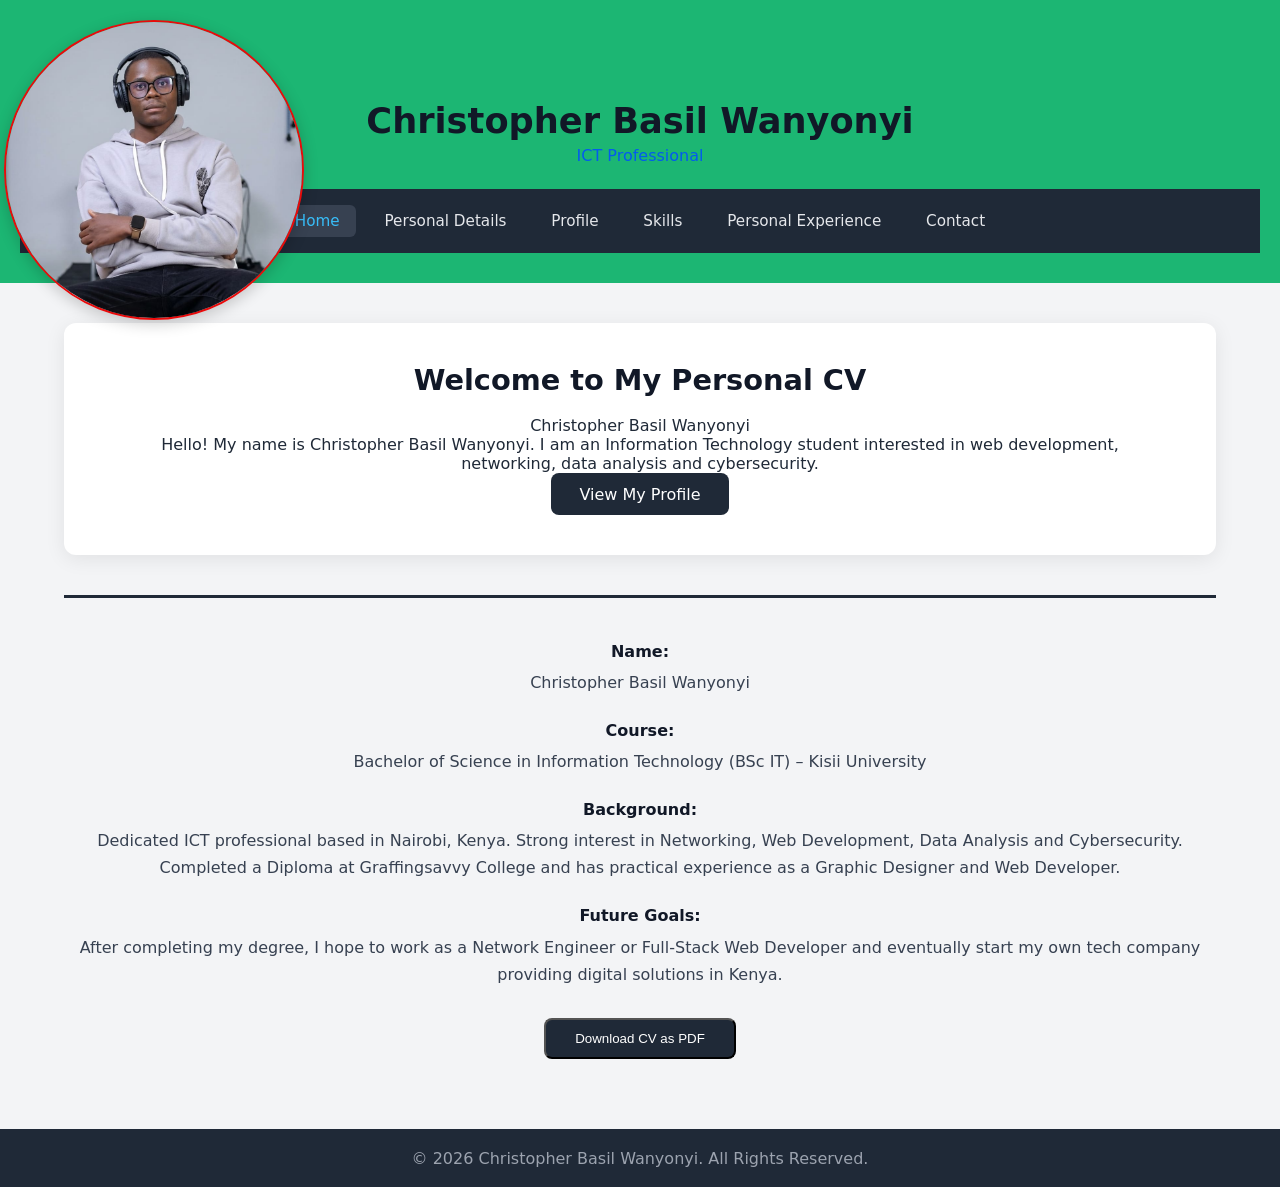
==== index.html @ c8eab1b3 "Add files via upload" ====
<!DOCTYPE html>
<html lang="en">
<head>
  <meta charset="UTF-8">
  <meta name="viewport" content="width=device-width, initial-scale=1.0">
  <title>Christopher Basil Wanyonyi | Personal CV</title>
  <link rel="stylesheet" href="style.css">
</head>
<body>

  <!-- Circular photo on top left -->
  <div class="profile-photo">
    <img src="image.png" alt="Christopher Basil Wanyonyi">
  </div>

  <!-- Dark header -->
  <header class="header">
    <h1>Christopher Basil Wanyonyi</h1>
    <p class="subtitle">ICT Professional</p>

    <nav class="nav-links">
      <a href="index.html" class="active">Home</a>
      <a href="personal.html">Personal Details</a>
      <a href="profile.html">Profile</a>
      <a href="skills.html">Skills</a>
      <a href="experience.html">Personal Experience</a>
      <a href="contact.html">Contact</a>
    </nav>
  </header>

  <!-- Main content -->
  <main class="main">
    <div class="welcome-card">
      <h2>Welcome to My Personal CV</h2>
      <p class="name">Christopher Basil Wanyonyi</p>
      <p class="intro">
        Hello! My name is Christopher Basil Wanyonyi. I am an Information Technology student 
        interested in web development, networking, data analysis and cybersecurity.
      </p>
      <a href="profile.html" class="btn">View My Profile</a>
    </div>

    <!-- Full-width horizontal rule -->
    <hr class="full-hr">

    <!-- Details below the rule -->
    <div class="home-details">
      <center>
      <p><strong>Name:</strong> Christopher Basil Wanyonyi</p>
      <p><strong>Course:</strong> Bachelor of Science in Information Technology (BSc IT) – Kisii University</p>
      <p><strong>Background:</strong> Dedicated ICT professional based in Nairobi, Kenya. 
         Strong interest in Networking, Web Development, Data Analysis and Cybersecurity. 
         Completed a Diploma at Graffingsavvy College and has practical experience as a Graphic Designer and Web Developer.</p>
      <p><strong>Future Goals:</strong> After completing my degree, I hope to work as a Network Engineer or Full-Stack Web Developer 
         and eventually start my own tech company providing digital solutions in Kenya.</p>
    </div>
    <!-- Add this inside your home page (inside the welcome-card or after home-details) -->
<div style="text-align: center; margin: 30px 0;">
  <button onclick="downloadCV()" class="btn">
    Download CV as PDF
  </button>
</div>

<script>
  function downloadCV() {
    // Opens the full CV page in a new tab
    window.open('cv.html', '_blank');
  }
</script>
  </main>

  <footer>
    <p>&copy; <span id="year"></span> Christopher Basil Wanyonyi. All Rights Reserved.</p>
  </footer>

  <script>
    document.getElementById("year").textContent = new Date().getFullYear();
  </script>
</body>
</html>
---- style.css ----
* { box-sizing: border-box; margin: 0; padding: 0; }
body {
  font-family: 'Segoe UI', system-ui, sans-serif;
  background: #f3f4f6; color: #1f2937;
  min-height: 100vh; display: flex; flex-direction: column;
}
a { color: #38bdf8; text-decoration: none; }

.profile-photo {
  position: absolute; top: 20px; left: 4px;
  width: 300px; height: 300px; border-radius: 50%;
  overflow: hidden; border: 2px solid #e80b0b;
  box-shadow: 0 4px 15px rgba(0,0,0,0.2); z-index: 20;
}
.profile-photo img { width: 100%; height: 100%; object-fit: cover; }

.header {
  background: #1cb673; color: white; text-align: center;
  padding: 100px 20px 30px; width: 100%;
}
.header h1 { font-size: 2.2rem; margin-bottom: 0.3rem; }
.subtitle { color: #035aef; margin-bottom: 1.5rem; }

.nav-links {
  display: flex; flex-wrap: wrap; justify-content: center; gap: 0.8rem;
  padding: 1rem; background: #1f2937; width: 100%;
}
.nav-links a {
  color: #e5e7eb; padding: 0.45rem 1rem; border-radius: 6px; font-size: 0.95rem;
}
.nav-links a:hover, .nav-links a.active { background: #374151; color: #38bdf8; }

.main { flex: 1; width: 100%; padding: 40px 5%; }
.section, .about-section, .contact-box, .welcome-card {
  background: white; border-radius: 12px; padding: 2.5rem 3rem;
  box-shadow: 0 4px 20px rgba(0,0,0,0.08); margin-bottom: 2rem;
  width: 100%; max-width: 1400px; margin-left: auto; margin-right: auto;
}
h1, h2 { color: #111827; margin-bottom: 1.2rem; font-size: 1.8rem; }
h4 { color: #1f2937; margin-bottom: 0.3rem; }
.item { padding: 1rem 0; border-bottom: 1px solid #e5e7eb; }
.item:last-child { border-bottom: none; }
.meta { color: #6b7280; font-size: 0.95rem; margin-bottom: 0.4rem; }

.skills-list {
  display: flex;
  flex-direction: column;
  align-items: center;
  gap: 1rem;
  margin-top: 1.5rem;
}
.skill-badge {
  background: #1460c9; color: rgb(224, 182, 182); font-weight: 600;
  padding: 0.55rem 1.3rem; border-radius: 50px;
}

.contact-form { margin-top: 2rem; padding-top: 1.5rem; border-top: 1px solid #e5e7eb; }
.contact-form input, .contact-form textarea {
  width: 100%; padding: 0.75rem; border: 1px solid #d1d5db;
  border-radius: 8px; margin-top: 0.3rem;
}
.contact-form button {
  background: #6008ec; color: rgb(220, 9, 9); font-weight: 600;
  padding: 0.75rem 2rem; border: none; border-radius: 8px; cursor: pointer; margin-top: 1rem;
}

.welcome-card { text-align: center; }
.btn {
  display: inline-block; background: #1f2937; color: white;
  padding: 0.7rem 1.8rem; border-radius: 8px; font-weight: 500;
}
.full-hr { border: none; border-top: 3px solid #1f2937; margin: 2.5rem 0; width: 100%; }
.home-details p { margin-bottom: 1.3rem; line-height: 1.7; color: #374151; }
.home-details strong { color: #111827; display: block; margin-bottom: 0.25rem; }

.cv-table { width: 100%; border-collapse: collapse; margin-top: 1.5rem; }
.cv-table th { background: #1f2937; color: #38bdf8; padding: 12px 15px; text-align: left; }
.cv-table td { padding: 12px 15px; color: #374151; }
.cv-table th, .cv-table td { border: 1px solid green; }

footer {
  background: #1f2937; color: #9ca3af; text-align: center;
  padding: 1.2rem; margin-top: auto; width: 100%;
}

@media (max-width: 700px) {
  .profile-photo { width: 120px; height: 120px; left: 20px; top: 15px; }
  .header { padding-top: 80px; }
  .header h1 { font-size: 1.6rem; }
  .main { padding: 20px 4%; }
}
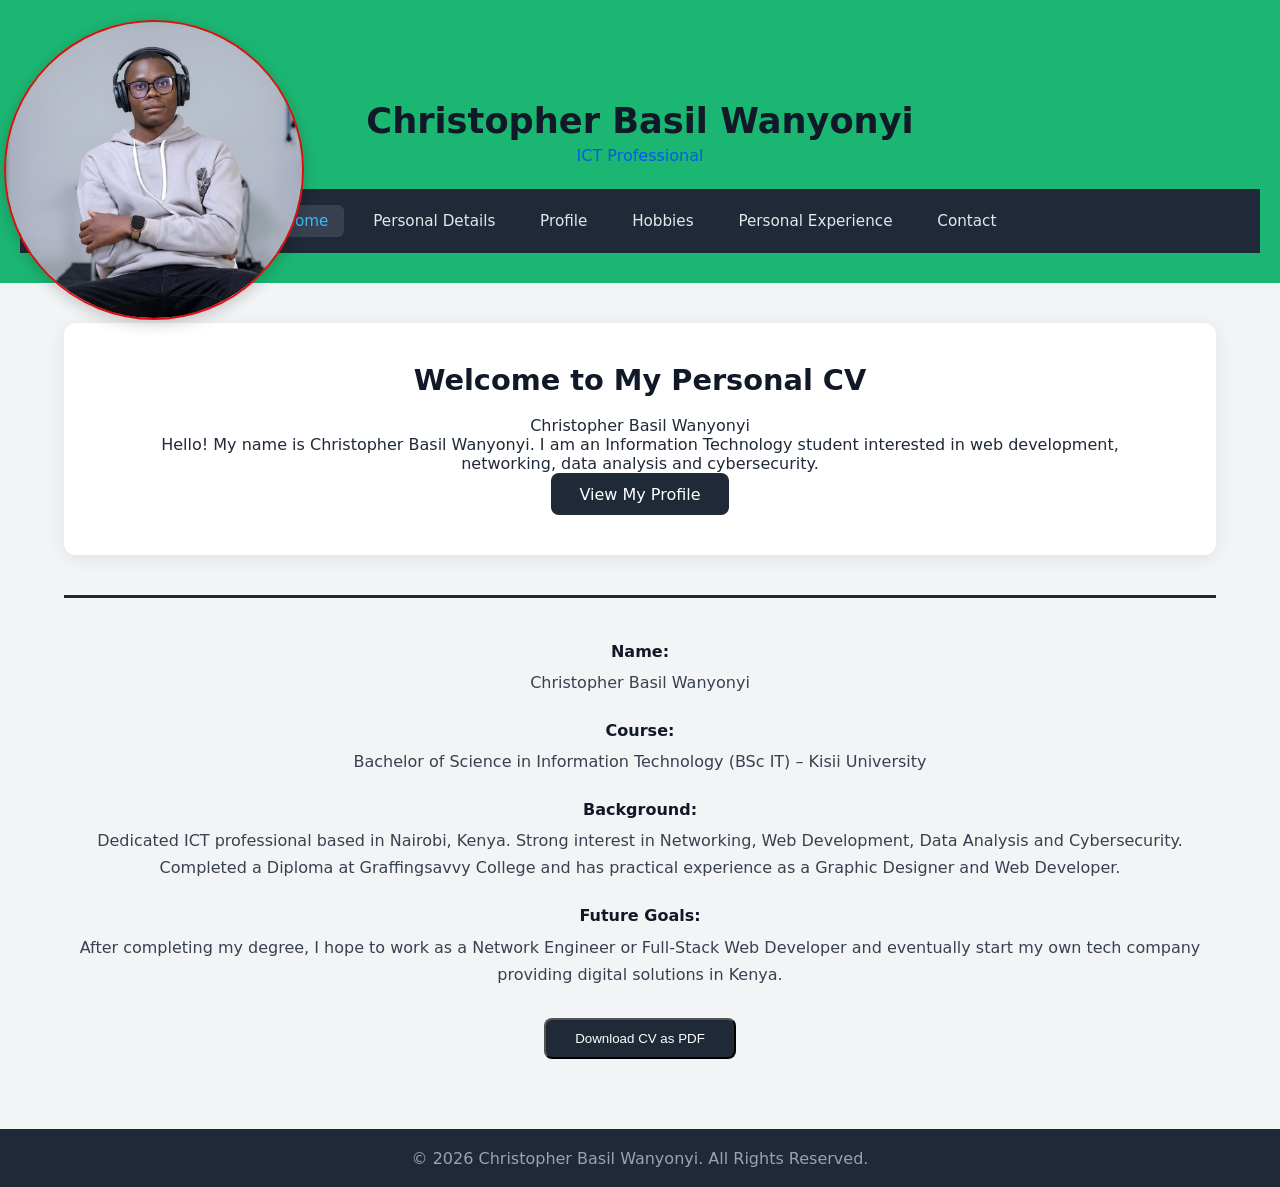
==== commit 09898563: "Change 'Skills' link to 'Hobbies' in navigation" ====
--- a/index.html
+++ b/index.html
@@ -22,7 +22,7 @@
       <a href="index.html" class="active">Home</a>
       <a href="personal.html">Personal Details</a>
       <a href="profile.html">Profile</a>
-      <a href="skills.html">Skills</a>
+      <a href="skills.html">Hobbies</a>
       <a href="experience.html">Personal Experience</a>
       <a href="contact.html">Contact</a>
     </nav>
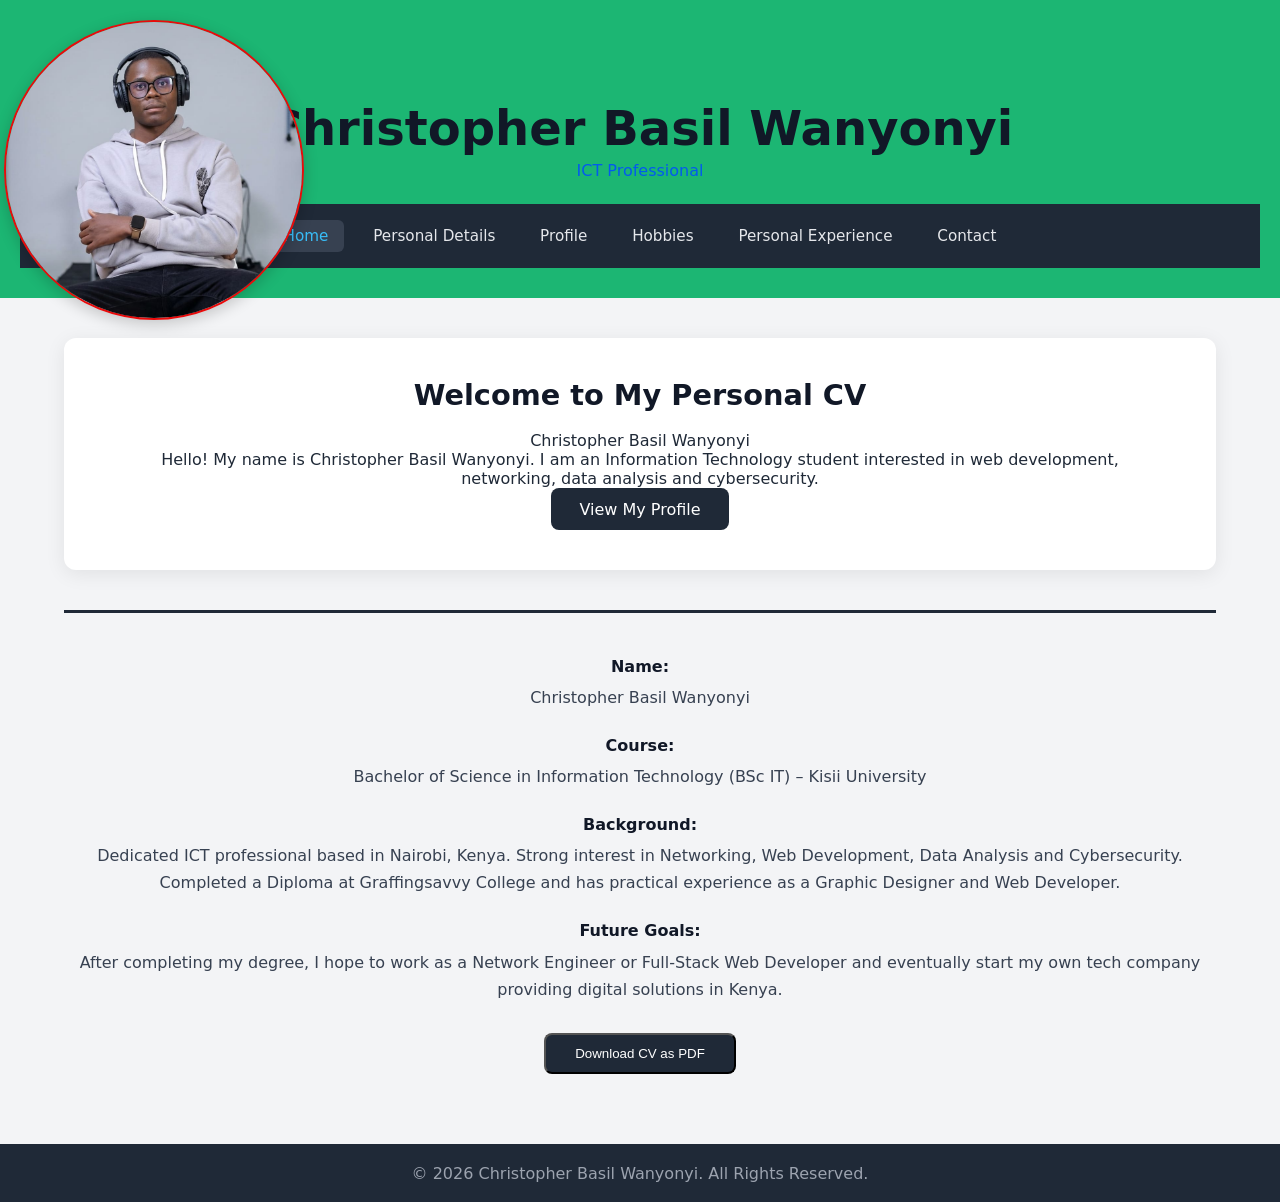
==== commit c63769d3: "Implement marquee for header name with animation Added a marquee effect for the header name with CSS" ====
--- a/index.html
+++ b/index.html
@@ -15,7 +15,25 @@
 
   <!-- Dark header -->
   <header class="header">
-    <h1>Christopher Basil Wanyonyi</h1>
+    <div class="marquee">
+  <h1>Christopher Basil Wanyonyi</h1>
+</div>
+
+<style>
+  .marquee {
+    overflow: hidden;
+    white-space: nowrap;
+  }
+  .marquee h1 {
+    font-size: 48px;
+    display: inline-block;
+    animation: moveRight 10s linear infinite;
+  }
+  @keyframes moveRight {
+    from { transform: translateX(-100%); }
+    to   { transform: translateX(100vw); }
+  }
+</style>
     <p class="subtitle">ICT Professional</p>
 
     <nav class="nav-links">
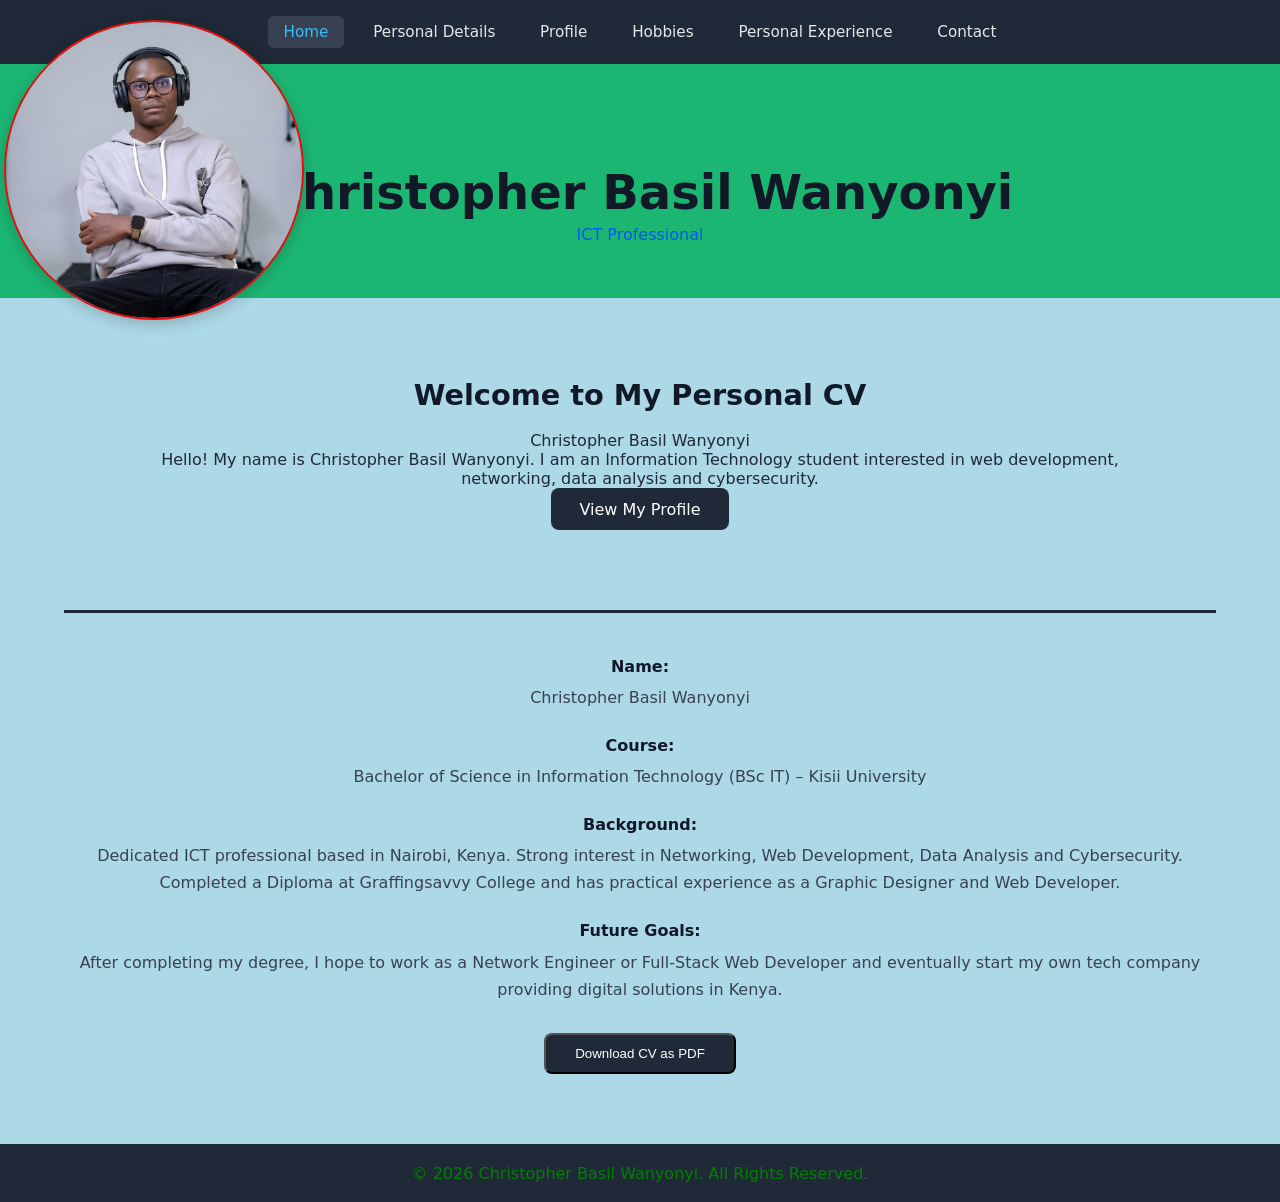
==== commit b36a5259: "Refactor header and navigation structure in index.html" ====
--- a/index.html
+++ b/index.html
@@ -14,7 +14,18 @@
   </div>
 
   <!-- Dark header -->
-  <header class="header">
+ 
+    
+
+    <nav class="nav-links">
+      <a href="index.html" class="active">Home</a>
+      <a href="personal.html">Personal Details</a>
+      <a href="profile.html">Profile</a>
+      <a href="skills.html">Hobbies</a>
+      <a href="experience.html">Personal Experience</a>
+      <a href="contact.html">Contact</a>
+    </nav>
+   <header class="header">
     <div class="marquee">
   <h1>Christopher Basil Wanyonyi</h1>
 </div>
@@ -34,16 +45,7 @@
     to   { transform: translateX(100vw); }
   }
 </style>
-    <p class="subtitle">ICT Professional</p>
-
-    <nav class="nav-links">
-      <a href="index.html" class="active">Home</a>
-      <a href="personal.html">Personal Details</a>
-      <a href="profile.html">Profile</a>
-      <a href="skills.html">Hobbies</a>
-      <a href="experience.html">Personal Experience</a>
-      <a href="contact.html">Contact</a>
-    </nav>
+     <p class="subtitle">ICT Professional</p>
   </header>
 
   <!-- Main content -->
--- a/style.css
+++ b/style.css
@@ -1,7 +1,7 @@
 * { box-sizing: border-box; margin: 0; padding: 0; }
 body {
   font-family: 'Segoe UI', system-ui, sans-serif;
-  background: #f3f4f6; color: #1f2937;
+  background: #add8e6; color: #1f2937;
   min-height: 100vh; display: flex; flex-direction: column;
 }
 a { color: #38bdf8; text-decoration: none; }
@@ -21,6 +21,21 @@
 .header h1 { font-size: 2.2rem; margin-bottom: 0.3rem; }
 .subtitle { color: #035aef; margin-bottom: 1.5rem; }
 
+/* Moving name banner */
+.marquee {
+  overflow: hidden;
+  white-space: nowrap;
+}
+.marquee h1 {
+  font-size: 48px;
+  display: inline-block;
+  animation: moveRight 10s linear infinite;
+}
+@keyframes moveRight {
+  from { transform: translateX(-100%); }
+  to   { transform: translateX(100vw); }
+}
+
 .nav-links {
   display: flex; flex-wrap: wrap; justify-content: center; gap: 0.8rem;
   padding: 1rem; background: #1f2937; width: 100%;
@@ -32,8 +47,8 @@
 
 .main { flex: 1; width: 100%; padding: 40px 5%; }
 .section, .about-section, .contact-box, .welcome-card {
-  background: white; border-radius: 12px; padding: 2.5rem 3rem;
-  box-shadow: 0 4px 20px rgba(0,0,0,0.08); margin-bottom: 2rem;
+  background: transparent; border-radius: 0; padding: 2.5rem 3rem;
+  box-shadow: none; border: none; margin-bottom: 2rem;
   width: 100%; max-width: 1400px; margin-left: auto; margin-right: auto;
 }
 h1, h2 { color: #111827; margin-bottom: 1.2rem; font-size: 1.8rem; }
@@ -48,10 +63,6 @@
   align-items: center;
   gap: 1rem;
   margin-top: 1.5rem;
-}
-.skill-badge {
-  background: #1460c9; color: rgb(224, 182, 182); font-weight: 600;
-  padding: 0.55rem 1.3rem; border-radius: 50px;
 }
 
 .contact-form { margin-top: 2rem; padding-top: 1.5rem; border-top: 1px solid #e5e7eb; }
@@ -79,13 +90,15 @@
 .cv-table th, .cv-table td { border: 1px solid green; }
 
 footer {
-  background: #1f2937; color: #9ca3af; text-align: center;
+  background: #1f2937; color: #008000; text-align: center;
   padding: 1.2rem; margin-top: auto; width: 100%;
 }
+footer p { color: #008000; }
 
 @media (max-width: 700px) {
   .profile-photo { width: 120px; height: 120px; left: 20px; top: 15px; }
   .header { padding-top: 80px; }
   .header h1 { font-size: 1.6rem; }
+  .marquee h1 { font-size: 1.6rem; }
   .main { padding: 20px 4%; }
-}+}
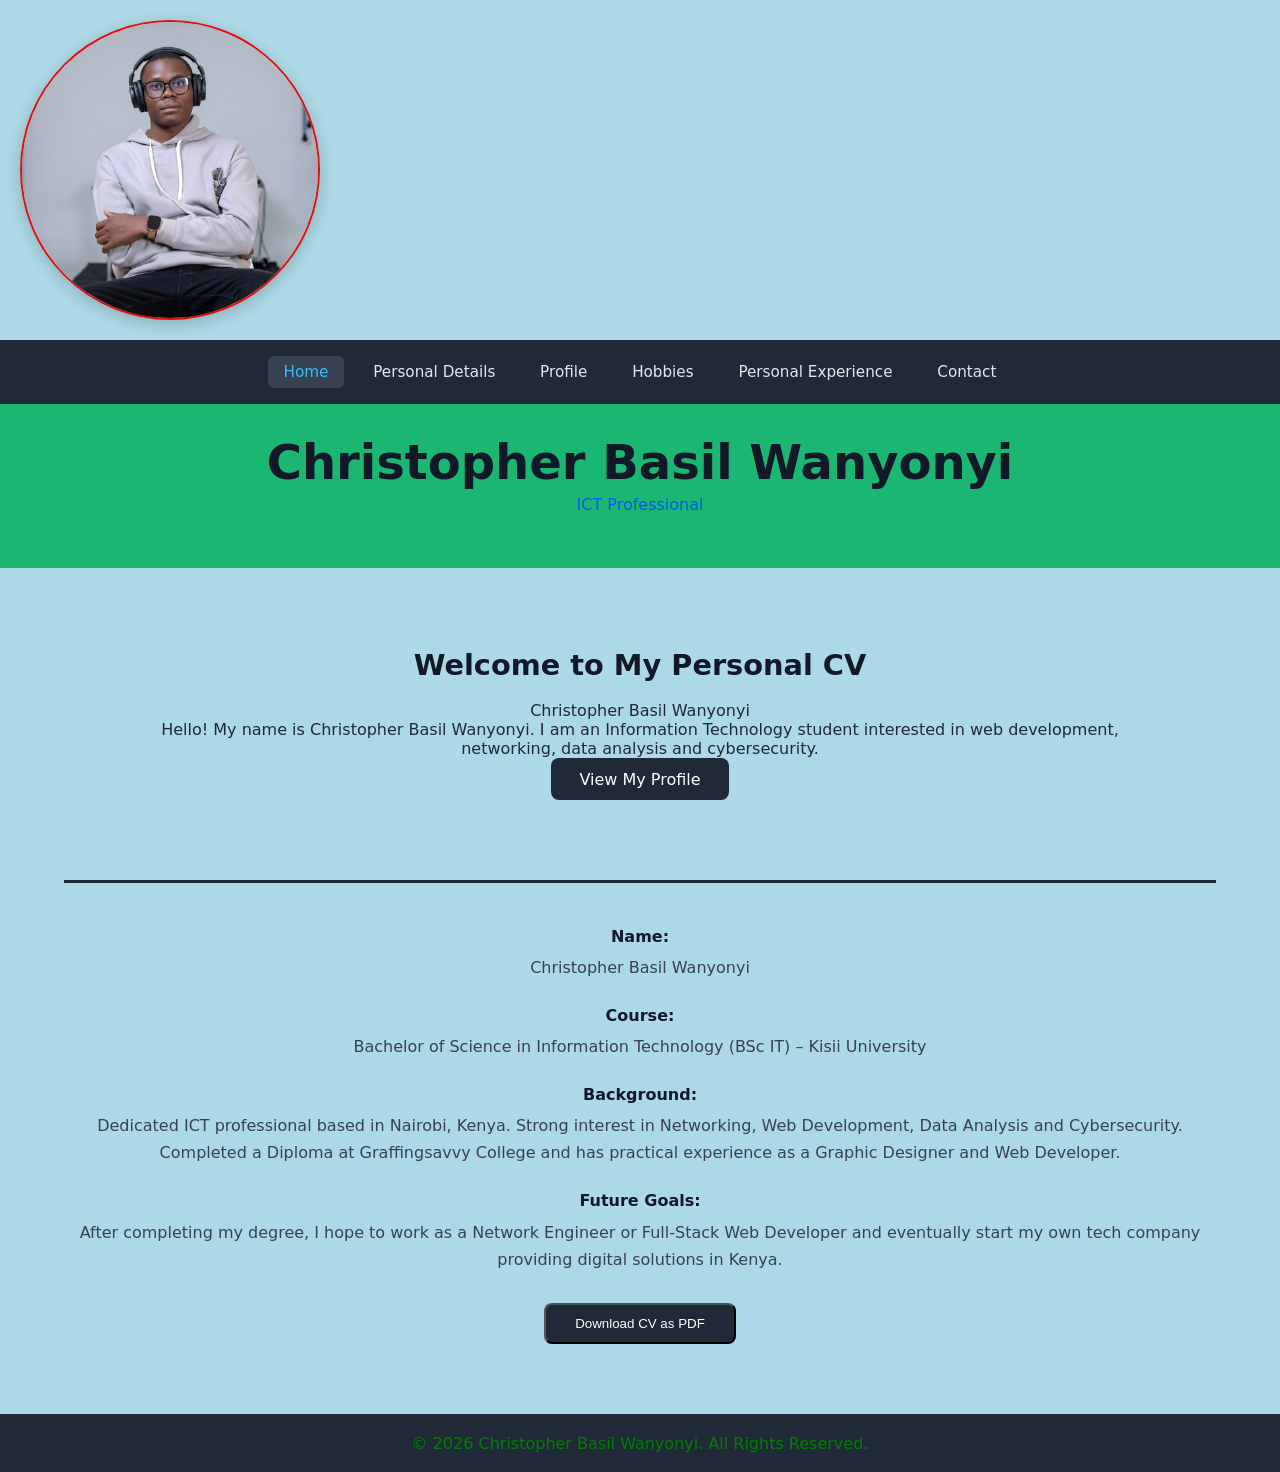
==== commit e4c11c39: "Refactor index.html for layout and style enhancements Updated HTML structure and styles for improved" ====
--- a/index.html
+++ b/index.html
@@ -5,47 +5,57 @@
   <meta name="viewport" content="width=device-width, initial-scale=1.0">
   <title>Christopher Basil Wanyonyi | Personal CV</title>
   <link rel="stylesheet" href="style.css">
+  <style>
+    /* Photo sits in normal flow, above the menu */
+    .profile-photo {
+      position: static;
+      margin: 20px 0 20px 20px;
+      flex-shrink: 0;
+    }
+    .header { padding-top: 30px; }
+
+    /* Moving name */
+    .marquee {
+      overflow: hidden;
+      white-space: nowrap;
+    }
+    .marquee h1 {
+      font-size: 48px;
+      display: inline-block;
+      animation: moveRight 10s linear infinite;
+    }
+    @keyframes moveRight {
+      from { transform: translateX(-100%); }
+      to   { transform: translateX(100vw); }
+    }
+    @media (max-width: 700px) {
+      .marquee h1 { font-size: 1.6rem; }
+    }
+  </style>
 </head>
 <body>
 
-  <!-- Circular photo on top left -->
+  <!-- Circular photo on top left, above the menu -->
   <div class="profile-photo">
     <img src="image.png" alt="Christopher Basil Wanyonyi">
   </div>
 
-  <!-- Dark header -->
- 
-    
+  <!-- Menu -->
+  <nav class="nav-links">
+    <a href="index.html" class="active">Home</a>
+    <a href="personal.html">Personal Details</a>
+    <a href="profile.html">Profile</a>
+    <a href="skills.html">Hobbies</a>
+    <a href="experience.html">Personal Experience</a>
+    <a href="contact.html">Contact</a>
+  </nav>
 
-    <nav class="nav-links">
-      <a href="index.html" class="active">Home</a>
-      <a href="personal.html">Personal Details</a>
-      <a href="profile.html">Profile</a>
-      <a href="skills.html">Hobbies</a>
-      <a href="experience.html">Personal Experience</a>
-      <a href="contact.html">Contact</a>
-    </nav>
-   <header class="header">
+  <!-- Header -->
+  <header class="header">
     <div class="marquee">
-  <h1>Christopher Basil Wanyonyi</h1>
-</div>
-
-<style>
-  .marquee {
-    overflow: hidden;
-    white-space: nowrap;
-  }
-  .marquee h1 {
-    font-size: 48px;
-    display: inline-block;
-    animation: moveRight 10s linear infinite;
-  }
-  @keyframes moveRight {
-    from { transform: translateX(-100%); }
-    to   { transform: translateX(100vw); }
-  }
-</style>
-     <p class="subtitle">ICT Professional</p>
+      <h1>Christopher Basil Wanyonyi</h1>
+    </div>
+    <p class="subtitle">ICT Professional</p>
   </header>
 
   <!-- Main content -->
@@ -54,7 +64,7 @@
       <h2>Welcome to My Personal CV</h2>
       <p class="name">Christopher Basil Wanyonyi</p>
       <p class="intro">
-        Hello! My name is Christopher Basil Wanyonyi. I am an Information Technology student 
+        Hello! My name is Christopher Basil Wanyonyi. I am an Information Technology student
         interested in web development, networking, data analysis and cybersecurity.
       </p>
       <a href="profile.html" class="btn">View My Profile</a>
@@ -66,27 +76,28 @@
     <!-- Details below the rule -->
     <div class="home-details">
       <center>
-      <p><strong>Name:</strong> Christopher Basil Wanyonyi</p>
-      <p><strong>Course:</strong> Bachelor of Science in Information Technology (BSc IT) – Kisii University</p>
-      <p><strong>Background:</strong> Dedicated ICT professional based in Nairobi, Kenya. 
-         Strong interest in Networking, Web Development, Data Analysis and Cybersecurity. 
-         Completed a Diploma at Graffingsavvy College and has practical experience as a Graphic Designer and Web Developer.</p>
-      <p><strong>Future Goals:</strong> After completing my degree, I hope to work as a Network Engineer or Full-Stack Web Developer 
-         and eventually start my own tech company providing digital solutions in Kenya.</p>
+        <p><strong>Name:</strong> Christopher Basil Wanyonyi</p>
+        <p><strong>Course:</strong> Bachelor of Science in Information Technology (BSc IT) – Kisii University</p>
+        <p><strong>Background:</strong> Dedicated ICT professional based in Nairobi, Kenya.
+           Strong interest in Networking, Web Development, Data Analysis and Cybersecurity.
+           Completed a Diploma at Graffingsavvy College and has practical experience as a Graphic Designer and Web Developer.</p>
+        <p><strong>Future Goals:</strong> After completing my degree, I hope to work as a Network Engineer or Full-Stack Web Developer
+           and eventually start my own tech company providing digital solutions in Kenya.</p>
+      </center>
     </div>
-    <!-- Add this inside your home page (inside the welcome-card or after home-details) -->
-<div style="text-align: center; margin: 30px 0;">
-  <button onclick="downloadCV()" class="btn">
-    Download CV as PDF
-  </button>
-</div>
 
-<script>
-  function downloadCV() {
-    // Opens the full CV page in a new tab
-    window.open('cv.html', '_blank');
-  }
-</script>
+    <div style="text-align: center; margin: 30px 0;">
+      <button onclick="downloadCV()" class="btn">
+        Download CV as PDF
+      </button>
+    </div>
+
+    <script>
+      function downloadCV() {
+        // Opens the full CV page in a new tab
+        window.open('cv.html', '_blank');
+      }
+    </script>
   </main>
 
   <footer>
